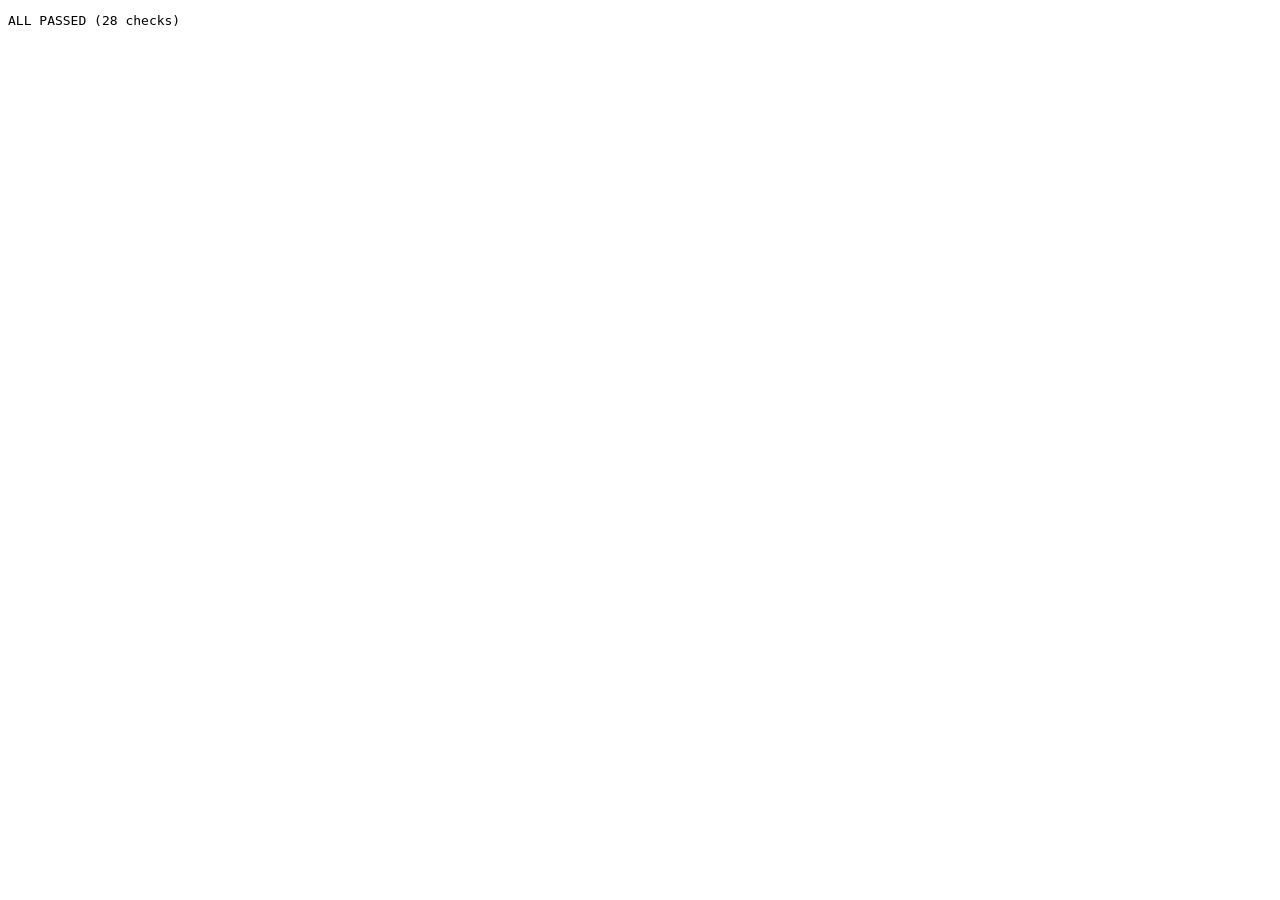
==== tests/web/lib.test.html @ 6cc8b3f1 "Add the GitHub Pages website and the Cloudflare chat Worker - docs/: static site in the Harmonic Sco" ====
<!doctype html>
<meta charset="utf-8">
<title>lib.js tests</title>
<pre id="result">running ...</pre>
<script type="module">
// Open this page through a web server that serves the project folder, e.g.
//   .venv313\Scripts\python.exe -m http.server 8000     ->  http://localhost:8000/tests/web/lib.test.html
// It prints "ALL PASSED" when every check is fine.
import * as lib from "../../docs/lib.js";

const failures = [];
let count = 0;
function check(name, actual, expected) {
  count += 1;
  const a = JSON.stringify(actual);
  const e = JSON.stringify(expected);
  if (a !== e) failures.push(`${name}\n    expected ${e}\n    got      ${a}`);
}

const startups = [
  { key: "mimic.ai", name: "Mimic Robotics", description: "AI robotic hand", country: "Switzerland", city: "Zurich", year: 2024, batch: "W24", lat: 47.4, lon: 8.5 },
  { key: "linkerbot.cn", name: "Linkerbot", summary: "Builds a robotic hand and more", country: "China" },
  { key: "agility.com", name: "Agility Robotics", description: "Humanoid robot Digit", country: "United States", year: 2015 },
  { key: "chipco.de", name: "ChipCo", description: "Automotive AI chips for autonomous driving", country: "Germany", city: "Munich", year: 2023 },
  { key: "aichip.fr", name: "Kalray Lite", description: "AI chip for self-driving cars", country: "France" },
];

// words
check("stem", [lib.stem("robots"), lib.stem("glass"), lib.stem("ai")], ["robot", "glass", "ai"]);
// (the plural "s" is cut from every word, also from "autonomous": query and data are cut the same way, so they still match)
check("topic words drop filler", lib.topicWords("Build a deal flow for autonomous driving AI chip startups, early stage, Europe or US"), ["autonomou", "driving", "ai", "chip", "europe", "us"]);

// countries and regions
const known = ["Switzerland", "China", "United States", "Germany", "France"];
check("country by name", [...lib.countriesInText("startups in Germany", known)], ["Germany"]);
check("region europe", [...lib.countriesInText("chips in Europe", known)].sort(), ["France", "Germany", "Switzerland"]);
check("US in capitals is a country", [...lib.countriesInText("chips in Europe or US", known)].sort(), ["France", "Germany", "Switzerland", "United States"]);
check("'us' in a sentence is not a country", [...lib.countriesInText("show us robot hands", known)], []);

// search
// Mimic has both words in its one-liner (score 4). Agility matches "robot" in its one-liner and Linkerbot both words only in
// the long summary: both score 2, so they are sorted by name.
check("search ranks the one-liner first", lib.searchStartups(startups, "robot hand").map((s) => s.key), ["mimic.ai", "agility.com", "linkerbot.cn"]);
check("short words must be whole words", lib.searchStartups([{ key: "x", name: "Chain Corp", description: "maintain the chain" }], "ai"), []);
check("search does not need every word", lib.searchStartups(startups, "humanoid robotic hand").map((s) => s.key), ["agility.com", "mimic.ai", "linkerbot.cn"]);
check("country in the request is a filter", lib.searchStartups(startups, "AI chip startups in Germany").map((s) => s.key), ["chipco.de"]);
check("region filter", lib.searchStartups(startups, "Build a deal flow for autonomous driving AI chip startups, early stage, Europe or US").map((s) => s.key), ["chipco.de", "aichip.fr"]);
check("nothing to search for", lib.searchStartups(startups, "build a deal flow for"), []);
check("limit", lib.searchStartups(startups, "robot", { limit: 1 }).length, 1);

// deal flow requests
check("deal flow request", [lib.isDealFlowRequest("Build a deal flow for lidar"), lib.isDealFlowRequest("Find startups in battery recycling"), lib.isDealFlowRequest("make me a dealflow")], [true, false, true]);

// urls
check("safe urls", [lib.safeUrl("https://a.com/x"), lib.safeUrl("a.com"), lib.safeUrl("javascript:alert(1)"), lib.safeUrl("not a url"), lib.safeUrl(null)], ["https://a.com/x", "https://a.com/", null, null, null]);

// display helpers
check("place", [lib.placeOf({ city: "Zurich", country: "Switzerland" }), lib.placeOf({ country: "China" }), lib.placeOf({})], ["Zurich, Switzerland", "China", "location unknown"]);
check("stars", [lib.stars(4), lib.stars(9), lib.stars(0)], ["★★★★☆", "★★★★★", "☆☆☆☆☆"]);
check("greeting", [lib.greeting(new Date(2026, 10, 4, 9), "Jon"), lib.greeting(new Date(2026, 10, 4, 15), ""), lib.greeting(new Date(2026, 10, 4, 20), "Jon")], ["Good morning, Jon", "Good afternoon", "Good evening, Jon"]);
check("scout title", [lib.scoutTitle("Build a deal flow for autonomous driving AI chip startups, early stage, Europe or US", 40), lib.scoutTitle("humanoid hands")], ["Autonomous driving AI chip startups, ea…", "Humanoid hands"]);

// new matches
const scout = { matches: [{ key: "a", firstSeen: "2026-10-01" }, { key: "b", firstSeen: "2026-11-02" }, { key: "c", firstSeen: "2026-11-04" }] };
check("new since last visit", lib.newMatches(scout, "2026-11-01").map((m) => m.key), ["b", "c"]);
check("new in the last 7 days without a visit", lib.newMatches(scout, null, new Date("2026-11-05T12:00:00Z")).map((m) => m.key), ["b", "c"]);

// filters
const f = (o) => startups.filter((s) => lib.matchesFilters(s, o)).map((s) => s.key);
check("filter keyword", f({ keyword: "robotic hand" }), ["mimic.ai", "linkerbot.cn"]);
check("filter country", f({ countries: ["Germany", "France"] }), ["chipco.de", "aichip.fr"]);
check("filter since", f({ since: 2023 }), ["mimic.ai", "chipco.de"]);
check("filter located / yc", [f({ located: true }), f({ yc: true })], [["mimic.ai"], ["mimic.ai"]]);

// charts
check("count by", lib.countBy(startups, (s) => s.country, 2), [["China", 1], ["France", 1]]);

// csv
const csv = lib.toCsv([{ n: 'Say "hi", ok', u: "=HYPERLINK(1)" }, { n: "plain", u: null }], [{ label: "Name", value: (r) => r.n }, { label: "Url", value: (r) => r.u }]);
check("csv quotes and formula guard", csv, 'Name,Url\r\n"Say ""hi"", ok",\'=HYPERLINK(1)\r\nplain,');

// worker record
check("worker record leaves out empty fields", lib.workerRecord({ name: "A", description: "d", year: 2020, link: "", batch: undefined, key: "ignored" }), { name: "A", what: "d", founded: 2020 });

document.getElementById("result").textContent = failures.length ? `FAILED ${failures.length} of ${count}\n\n${failures.join("\n\n")}` : `ALL PASSED (${count} checks)`;
</script>
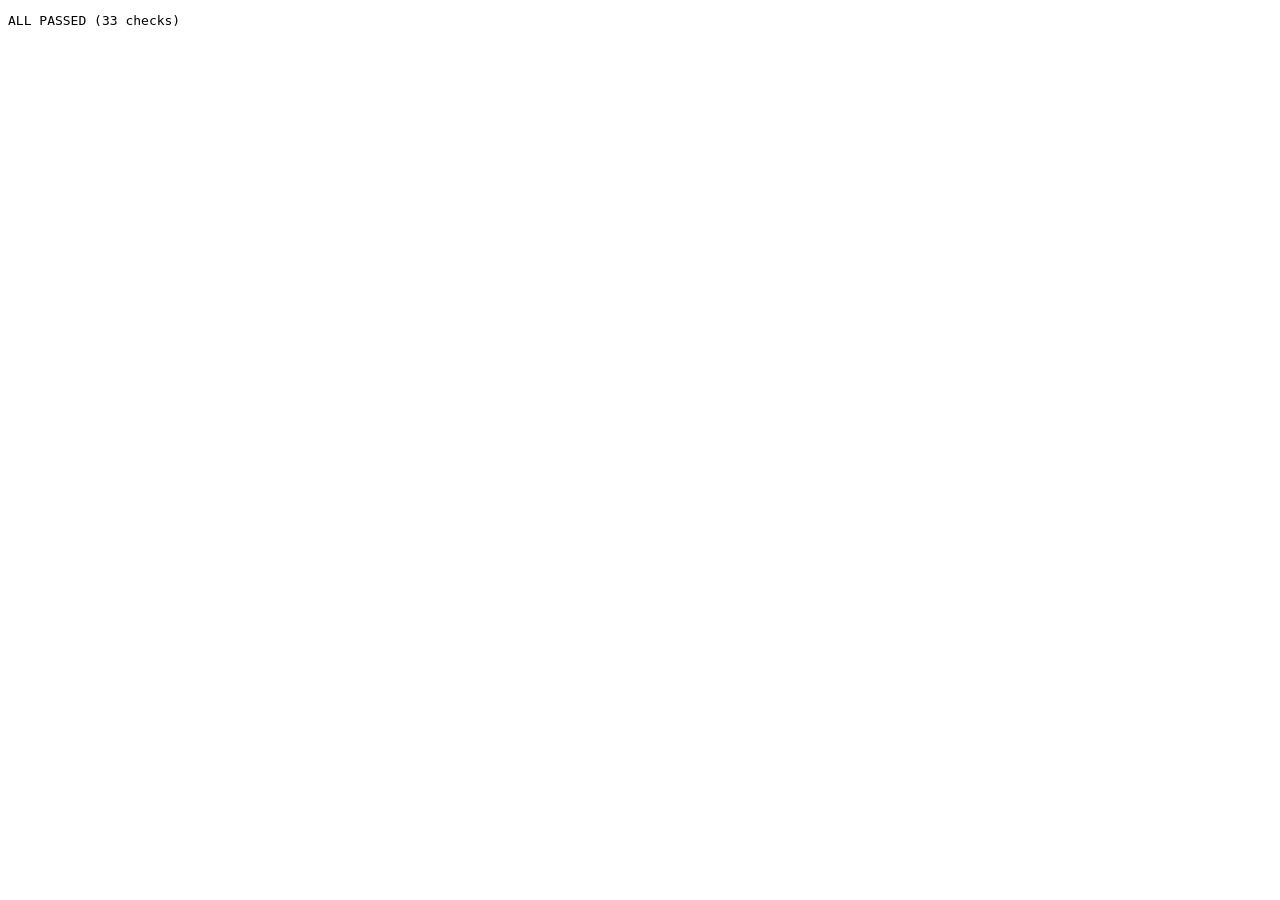
==== commit c3062f0f: "Show only the startup when its exact name is in the search Co-Authored-By: Claude Sonnet 5.5 <norepl" ====
--- a/tests/web/lib.test.html
+++ b/tests/web/lib.test.html
@@ -48,6 +48,20 @@
 check("nothing to search for", lib.searchStartups(startups, "build a deal flow for"), []);
 check("limit", lib.searchStartups(startups, "robot", { limit: 1 }).length, 1);
 
+// exact company names
+const names = [
+  { key: "neura.com", name: "NEURA Robotics", description: "Humanoid robot 4NE-1", country: "Germany" },
+  { key: "neuralink.com", name: "Neuralink", description: "Brain-computer interface startup" },
+  { key: "robotics.io", name: "Robotics", description: "A company called Robotics" },
+  { key: "x.com", name: "Proception Inc", description: "Robot hands" },
+  { key: "y.com", name: "Other Robot Co", description: "Robotic arms" },
+];
+check("exact name shows only that company", lib.searchStartups(names, "Robotic company with the name Neura Robotics").map((s) => s.key), ["neura.com"]);
+check("exact name alone", lib.searchStartups(names, "neura robotics").map((s) => s.key), ["neura.com"]);
+check("name without legal ending", lib.searchStartups(names, "what does Proception do").map((s) => s.key), ["x.com"]);
+check("one-word name needs a capital letter", [lib.searchStartups(names, "Neuralink").map((s) => s.key), lib.exactNameMatches(names, "robotics startups").map((s) => s.key)], [["neuralink.com"], []]);
+check("topic search still returns several", lib.searchStartups(names, "robotic arms humanoid").length > 1, true);
+
 // deal flow requests
 check("deal flow request", [lib.isDealFlowRequest("Build a deal flow for lidar"), lib.isDealFlowRequest("Find startups in battery recycling"), lib.isDealFlowRequest("make me a dealflow")], [true, false, true]);
 
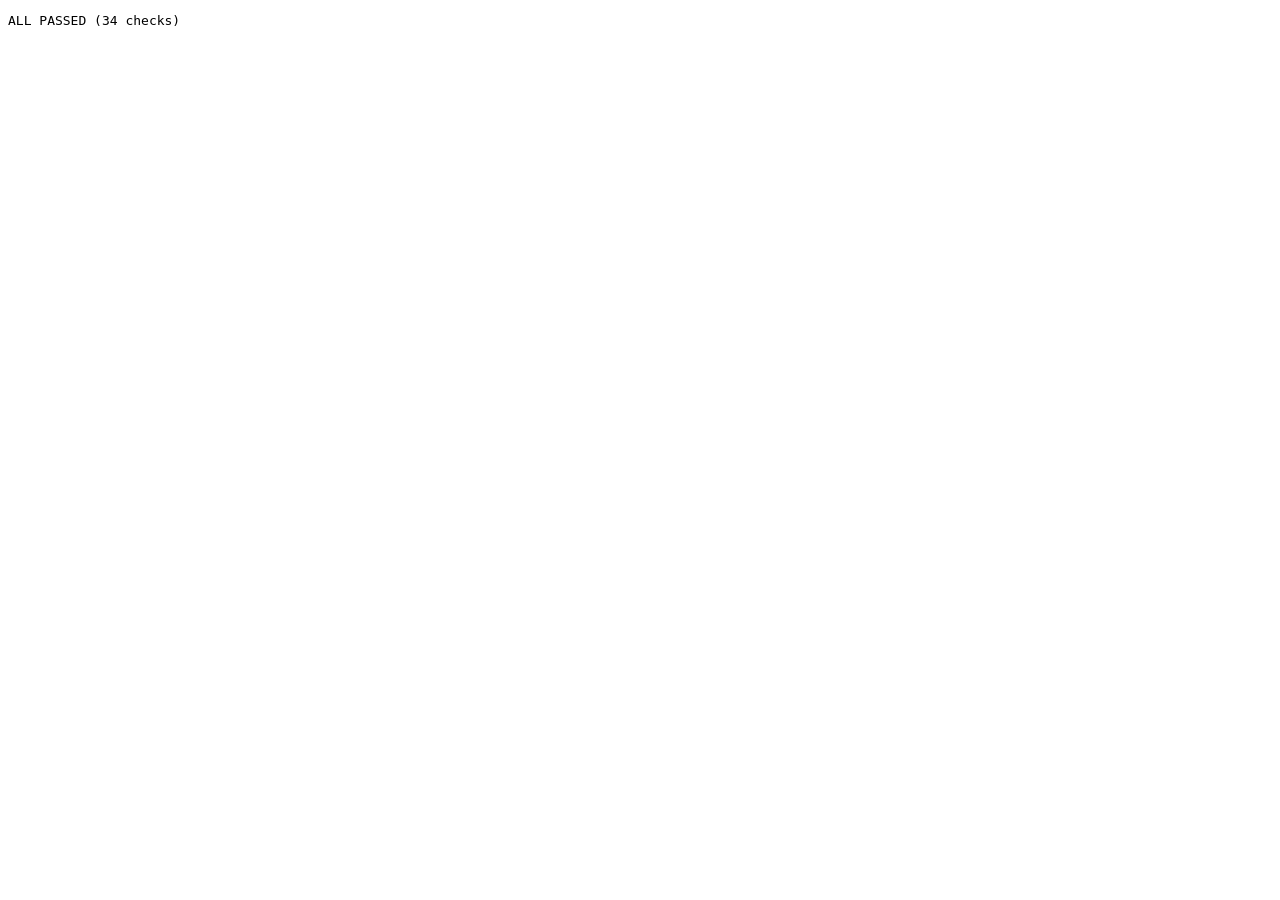
==== commit 40a58d17: "Always show a website link; search link when the website is unknown Co-Authored-By: Claude Sonnet 5." ====
--- a/tests/web/lib.test.html
+++ b/tests/web/lib.test.html
@@ -62,6 +62,10 @@
 check("one-word name needs a capital letter", [lib.searchStartups(names, "Neuralink").map((s) => s.key), lib.exactNameMatches(names, "robotics startups").map((s) => s.key)], [["neuralink.com"], []]);
 check("topic search still returns several", lib.searchStartups(names, "robotic arms humanoid").length > 1, true);
 
+// website link
+check("website link", [lib.websiteLink({ name: "Mimic", link: "mimic.ai" }), lib.websiteLink({ name: "Neura Link & Co" })],
+  [{ url: "https://mimic.ai/", text: "Website", known: true }, { url: "https://duckduckgo.com/?q=Neura%20Link%20%26%20Co%20official%20website", text: "Find website", known: false }]);
+
 // deal flow requests
 check("deal flow request", [lib.isDealFlowRequest("Build a deal flow for lidar"), lib.isDealFlowRequest("Find startups in battery recycling"), lib.isDealFlowRequest("make me a dealflow")], [true, false, true]);
 
